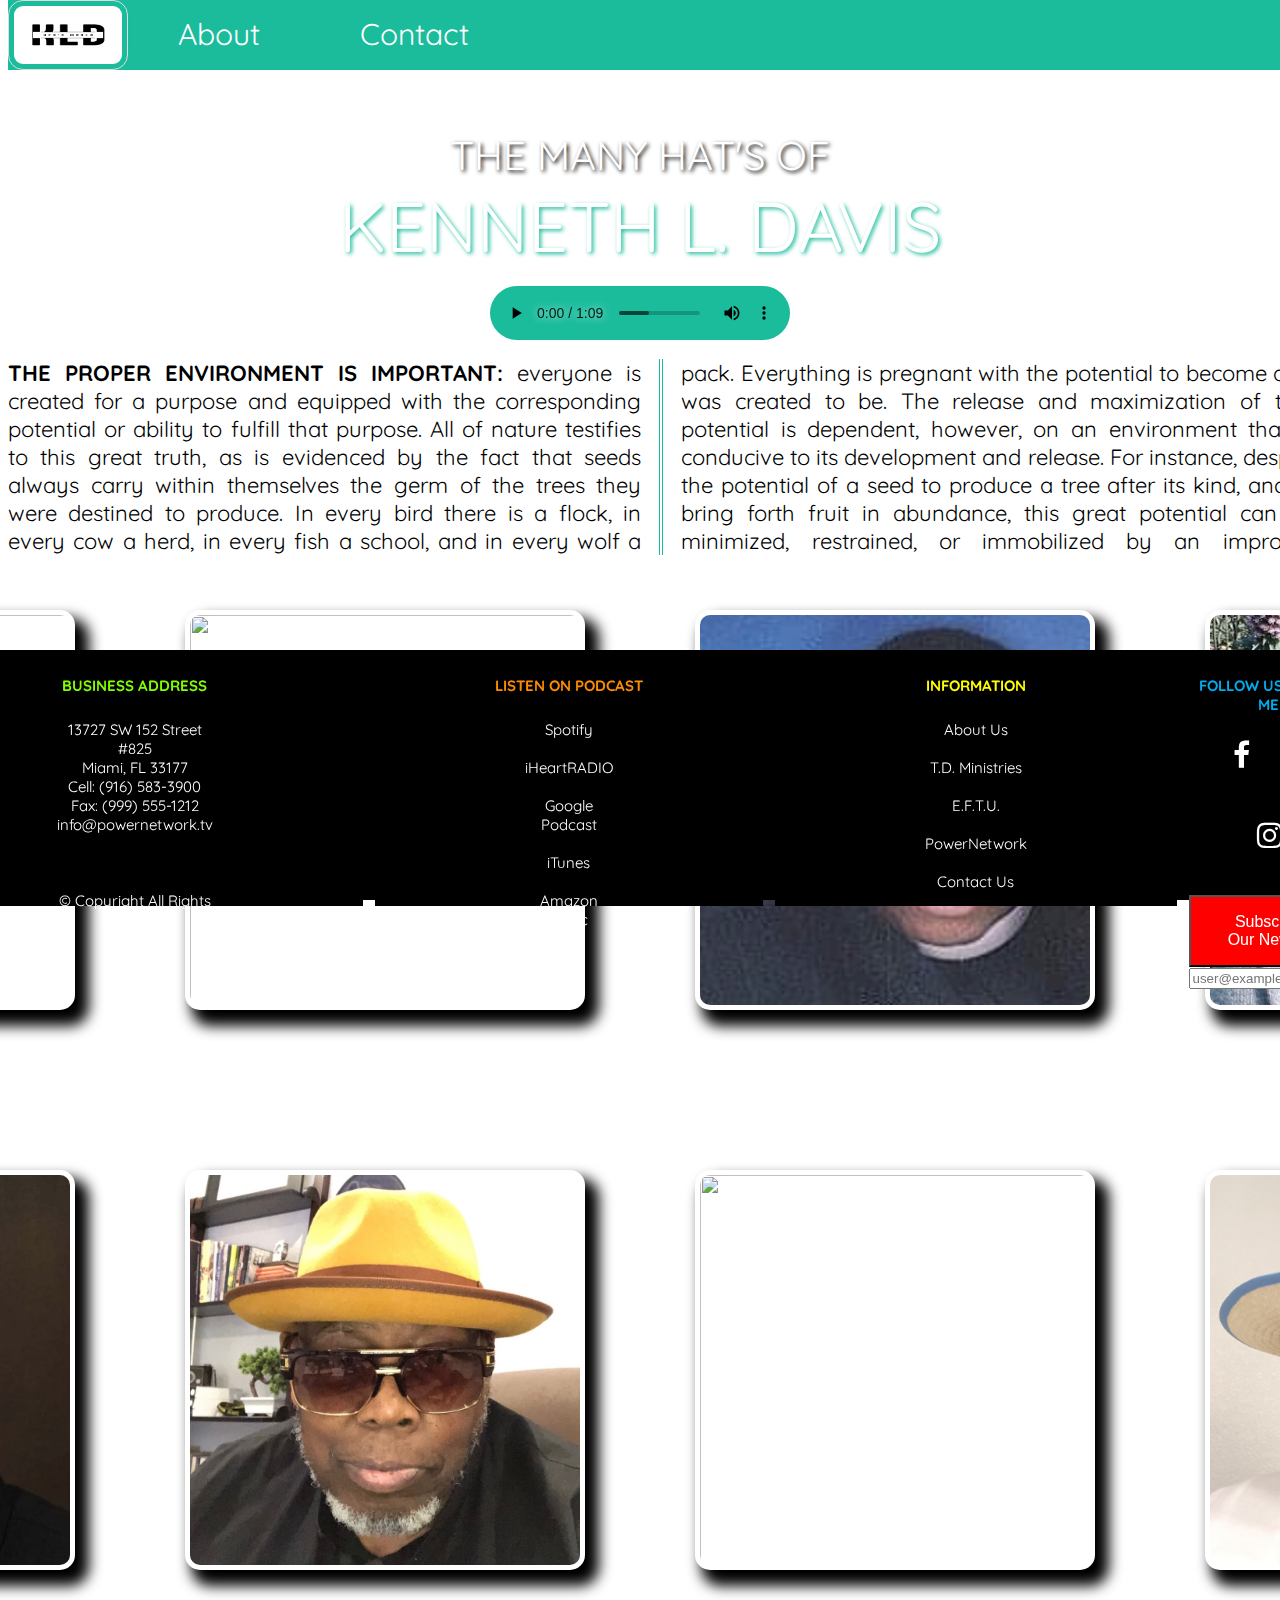
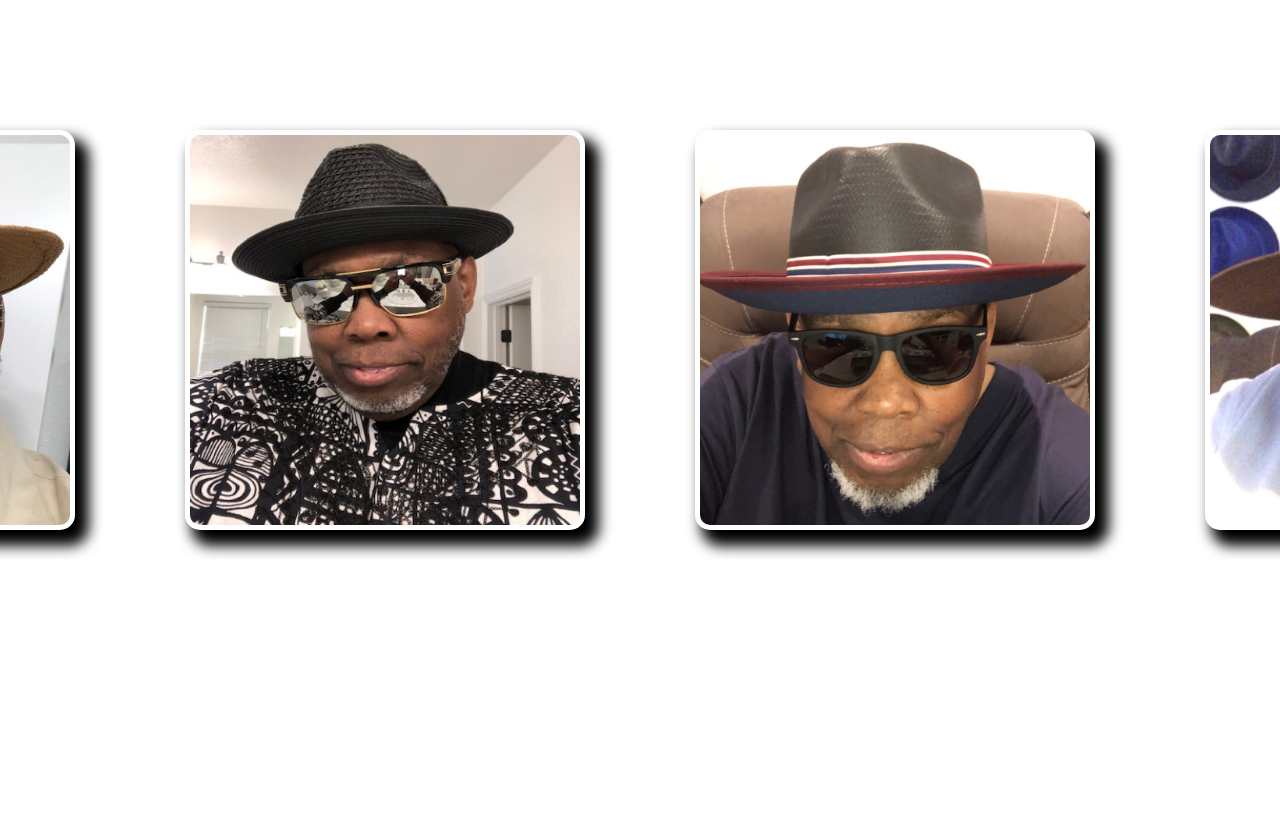
==== about.html @ d08605e5 "This is my Final Project" ====
<!DOCTYPE html>
<html lang="en">
<head>

    <meta charset="UTF-8">
    <meta http-equiv="X-UA-Compatible" content="IE=edge">
    <meta name="viewport" content="width=device-width, initial-scale=1.0">
    <meta name="author" content="Kenneth L. Davis">
    <link rel="stylesheet" href="https://cdnjs.cloudflare.com/ajax/libs/font-awesome/4.7.0/css/font-awesome.min.css">
    <link rel="stylesheet" href="css/styles.css">
    <title>Final Project</title>



</head>
<body>

    <header>
        <nav>
          <ul>
            <div><a href="index.html" target="blank"><img src="img/1.png" style="width:120px; height:70px;"></a></div>
            <li><a href="about.html" target="blank" style="font-size:30px; scrollbar-highlight-color: navy;">About</a></li>
            <li><a href="contact.html" target="blank" style="font-size:30px;">Contact</a></li>
          </ul>
        </nav>
      </header>


    <div style="margin: 130px"></div>
      <p style="text-align:center; color: #ffffff; margin: 2px; font-size: 40px; text-shadow: 2px 2px 4px #000000;">THE MANY HAT'S OF</p>
      <p style="text-align:center; color: #ffffff; margin: 1px; font-size: 70px; text-shadow: 2px 2px 4px #1abc9c;">KENNETH L. DAVIS<br>
        <audio controls autoplay loop><source src="music/dreams2.mp3" type="audio/mpeg"></audio></p>
    

        <p class="newspaper" style="display: block; width: 1980px; margin: auto; color: #000000; font-size: 22px; text-align: justify"><b>THE PROPER ENVIRONMENT IS IMPORTANT: </b>everyone is created for a purpose and equipped with the corresponding potential or ability to fulfill that purpose.  All of nature testifies to this great truth, as is evidenced by the fact that seeds always carry within themselves the germ of the trees they were destined to produce.  In every bird there is a flock, in every cow a herd, in every fish a school, and in every wolf a pack.  Everything is pregnant with the potential to become all it was created to be.  The release and maximization of that potential is dependent, however, on an environment that is conducive to its development and release.  For instance, despite the potential of a seed to produce a tree after its kind, and to bring forth fruit in abundance, this great potential can be minimized, restrained, or immobilized by an improper environmental condition.  If the seed is placed on a baked clay tile or a stone, or in a polluted substance or toxic elements, its great potential will be restricted and never fully maximized. In closing, know that in order for you to be effective in your assignment remember this, "Apples and Oranges Do Not Grow In The North Pole", they must be in a specific environment to grow and be useful to others.
        </p>


    <div class="flex-container1">
        <div><img src="img/aboutimg2.png"  style="border: 0px; width:400px;height:400px; margin: 30px; box-shadow: 10px 12px 14px 4px #000000;"></div>
        <div><img src="img/aboutimg3.png" style="border: 0px; width:400px;height:400px; margin: 30px; box-shadow: 10px 12px 14px 4px #000000;"></div>
        <div><img src="img/aboutimg4.jpg" style="border: 0px; width:400px;height:400px; margin: 30px; box-shadow: 10px 12px 14px 4px #000000;"></div> 
        <div><img src="img/aboutimg13.jpg" style="border: 0px; width:400px;height:400px; margin: 30px; box-shadow: 10px 12px 14px 4px #000000;"></div> 
      </div>

      <div style="margin: 50px"></div>

      <div class="flex-container1">
        <div><img src="img/about603.png" style="border: 0px; width:400px;height:400px; margin: 30px; box-shadow: 10px 12px 14px 4px #000000;"></div>
        <div><img src="img/aboutimg6.png" style="border: 0px; width:400px;height:400px; margin: 30px; box-shadow: 10px 12px 14px 4px #000000;"></div>
        <div><img src="img/about604.png" style="border: 0px; width:400px;height:400px; margin: 30px; box-shadow: 10px 12px 14px 4px #000000;"></div>
        <div><img src="img/aboutimg9.png" style="border: 0px; width:400px;height:400px; margin: 30px; box-shadow: 10px 12px 14px 4px #000000;"></div>
      </div>

      <div style="margin: 50px"></div>

      <div class="flex-container1">
        <div><img src="img/about600.png" style="border: 0px; width:400px;height:400px; margin: 30px; box-shadow: 10px 12px 14px 4px #000000;"></div>
        <div><img src="img/about601.png" style="border: 0px; width:400px;height:400px; margin: 30px; box-shadow: 10px 12px 14px 4px #000000;"></div>
        <div><img src="img/about610.png" style="border: 0px; width:400px;height:400px; margin: 30px; box-shadow: 10px 12px 14px 4px #000000;"></div>
        <div><img src="img/about620.png" style="border: 0px; width:400px;height:400px; margin: 30px; box-shadow: 10px 12px 14px 4px #000000;"></div>
      </div>



      <div style="margin: 250px"></div>





      <div class="footer">
        <div class="row">
            <div class="column" style="text-align: center;">
              <h4 style="color:chartreuse">BUSINESS ADDRESS</h4>
              <p style="text-align: center;">13727 SW 152 Street #825<br>
                 Miami, FL 33177<br>
                 Cell: (916) 583-3900<br>
                 Fax: (999) 555-1212<br>
                 info@powernetwork.tv<br><br><br><br>
                 &copy; Copyright All Rights Reserved.</p>
            </div>
            <div class="column" style="text-align: center;">
              <h4 style="color:darkorange">LISTEN ON PODCAST</h4>
              <p style="text-align: center;"><a href="https://open.spotify.com/show/1jEfFcgngruTIeRapMfsZ2" target="_blank" style="color: #ffffff;">Spotify</a><br><br>
                <a href="https://www.iheart.com/podcast/269-powernetwork-90261456" target="_blank" style="color: #ffffff;">iHeartRADIO</a><br><br>
                <a href="https://podcasts.google.com/feed/aHR0cHM6Ly9tZWRpYS5yc3MuY29tL3Bvd2VybmV0d29ya3R2L2ZlZWQueG1s" target="_blank" style="color: #ffffff;">Google Podcast</a><br><br>
                <a href="https://podcasts.apple.com/us/podcast/powernetwork/id1598766990" target="_blank" style="color: #ffffff;">iTunes</a><br><br>
                <a href="https://music.amazon.com/podcasts/c2a4c4f3-e88a-43db-87c3-b2d1e9b758d3/powernetwork" target="_blank" style="color: #ffffff;">Amazon Music</a></p>
            </div>
            <div class="column" style="text-align: center;">
              <h4 style="color:yellow">INFORMATION</h4>
              <p style="text-align: center;"><a href="about.html" target="_blank" style="color: #ffffff;">About Us</a><br><br>
                <a href="http://www.tdmonline.org" target="_blank" style="color: #ffffff;">T.D. Ministries</a><br><br>
                <a href="http://www.eftuonline.org" target="_blank" style="color: #ffffff;">E.F.T.U.</a><br><br>
                <a href="http://www.powernetwork.tv" target="_blank" style="color: #ffffff;">PowerNetwork</a><br><br>
                <a href="contact.html" target="_blank" style="color: #ffffff;">Contact Us</a></p>
            </div>
            <div class="column" style="text-align: center;">
              <h4 style="color:#00acee">FOLLOW US ON SOCIAL MEDIA
                <div style="margin: 1px"></div> 
                <a href="#" class="fa fa-facebook"></a>
                <a href="#" class="fa fa-twitter"></a>
                <a href="#" class="fa fa-youtube"></a>
                <a href="#" class="fa fa-instagram"></a>
                <a href="#" class="fa fa-skype"></a></h4>
    
              <!--<h4 style="color:#ff0000">SUBSCRIBE TO OUR NEWSLETTER</h4>--> 
                <div style="margin: 1px"></div>
                <button>Subscribe To Our Newsletter</button>
                <div style="margin: 1px"></div>
                <input type="email" name="email" placeholder="user@example.com">
            </div>
        </div>
    </div>
    


</body>
</html>
---- css/styles.css ----
@import url('https://fonts.googleapis.com/css2?family=Quicksand:wght@300;500&display=swap');

  /* CHANGE BACKGROUND COLOR IN AUDIO */
  audio::-webkit-media-controls-play-button,
  audio::-webkit-media-controls-panel {
  background-color: #1abc9c;
  color: #1abc9c;
  }


/* PHOTOS */
  .flex-container2 {
    display: flex;
    justify-content: center;
  }
  
  .flex-container2 > div {
    margin: 25px;
    box-shadow: 10px 10px 5px #5c5a5a;
   

  }

 
  body {
  font-size: 15px;
  font-family:quicksand, sans-serif;
}

a {
  text-decoration: none;
}


ul {
  list-style-type: none;
  margin: 0;
  padding: 0;
  overflow: hidden;
  background-color: #1abc9c;
  position: fixed;
  top: 0px;
  width: 100%;
}



li {
  float: left;
  margin:15px;
}

li a {
  display: inline;
  color: white;
  text-align: center;
  padding: 14px 35px;
  text-decoration: none;
}

li a:hover {
  background-color: rgb(0, 0, 0);

}



h1 {
text-align: center;
}

p {
/* top margin is 25px right margin is 150px bottom margin is 75px left margin is 150px  */
margin: 25px 150px 75px 150px;
text-align: justify;
}




/*  SOCIAL MEDIA ICONS  */
.fa {
  padding: 20px;
  font-size: 30px;
  width: 30px;
  text-align: center;
  text-decoration: none;
  margin: 5px 2px;
  /*border-radius: 50%;*/
}

.fa:hover {
    opacity: 0.7;
}


/*input[type=submit]:hover {
  background-color: #45a049;

}*/

.fa-facebook {
  /*background: #3B5998;*/
  color: white;
}

.fa-facebook:hover {
  /*background: #3B5998;*/
  color: #1778f2;
  font-size: 35px;
}

.fa-twitter {
  /*background: #55ACEE;*/
  color: white;
}

.fa-twitter:hover {
  /*background: #55ACEE;*/
  color: #00acee;
  font-size: 35px;
}


.fa-youtube {
/*background: #bb0000;*/
color: white;
}

.fa-youtube:hover {
  /*background: #bb0000;*/
  color: #ff0000;
  font-size: 35px;
  }

.fa-instagram {
  /*background: #125688;*/
  color: white;
}

.fa-instagram:hover {
  /*background: #125688;*/
  color: #ff0bf3;
  font-size: 35px;
}

.fa-skype {
  /*background: #00aff0;*/
  color: white;
}

.fa-skype:hover {
  /*background: #00aff0;*/
  color: #2dc6ff;
  font-size: 35px; 
}

.footer {
    position: fixed;
    left: 0;
    bottom: 0;
    width: 100%;
    height: 200px;
    background-color: rgb(28, 213, 102);
    color: white;
    /*text-align: center;*/
 }

 * {
    box-sizing: border-box;
  }
  




/*  ENHANCE THE IMAGES  */
img {
  float: left;
  border: 1px solid #ddd;
  border-radius: 15px;
  padding: 5px;
  /*width: 550px;
  height: 300px;*/
  box-shadow: 0 0 2px 1px #1abc9c;
}


/* PHOTOS */
.flex-container1 {
  display: flex;
  justify-content: center;
}

.flex-container1 > div {
  margin: 25px;
  /*box-shadow: 10px 10px 5px #5c5a5a;*/
}


.newspaper {
  column-count: 3;
  column-gap: 40px;
  column-rule-style: solid;
  column-rule-width: 1px;
  column-rule: 4px double #1abc9c;
}

.link-it:hover {
  text-shadow: 2px 2px 6px rgb(0, 255, 60);
  color: #fff;
  text-decoration: underline;
  font-size: 20px;
}


.row {
    display: flex;
    width: 100%;
    justify-content:center;
  }
  

   /* Create four equal columns that sits next to each other */
   .column {
    flex: 100%;
    padding: 0px;
    margin: 6px;
    background-color:rgb(0, 0, 0);
    height: 250px; /* Should be removed. Only for demonstration */
  } 
  
  

      .footer {
         position: fixed;
         left: 0;
         bottom: 0;
         width: 100%;
         height: 250px;
         background-color: black;
         color: white;
         /*text-align: center;*/
      }

      button {
        color:#fff;
        background-color: #ff0000;
        padding: 16px 35px;
        font-size: 16px;
    }

    #lineht {
        line-height: 1.2;
    }
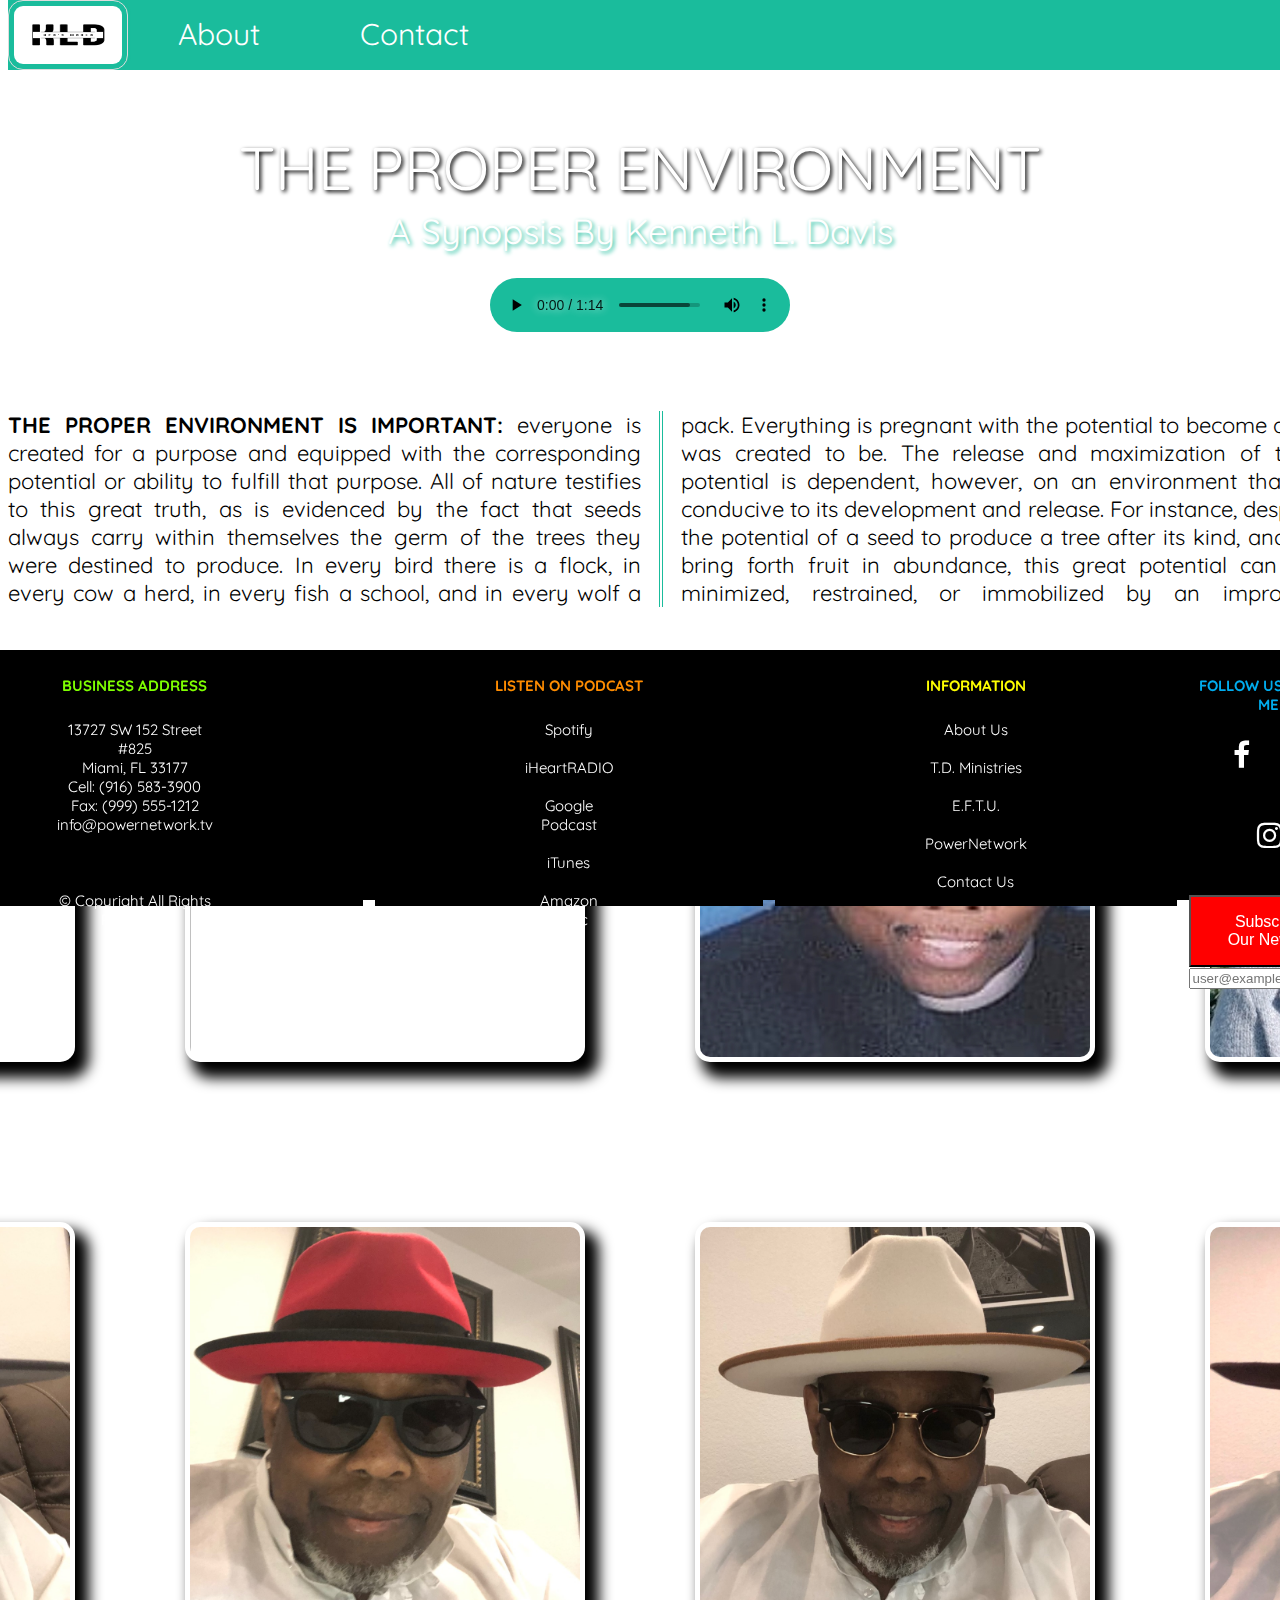
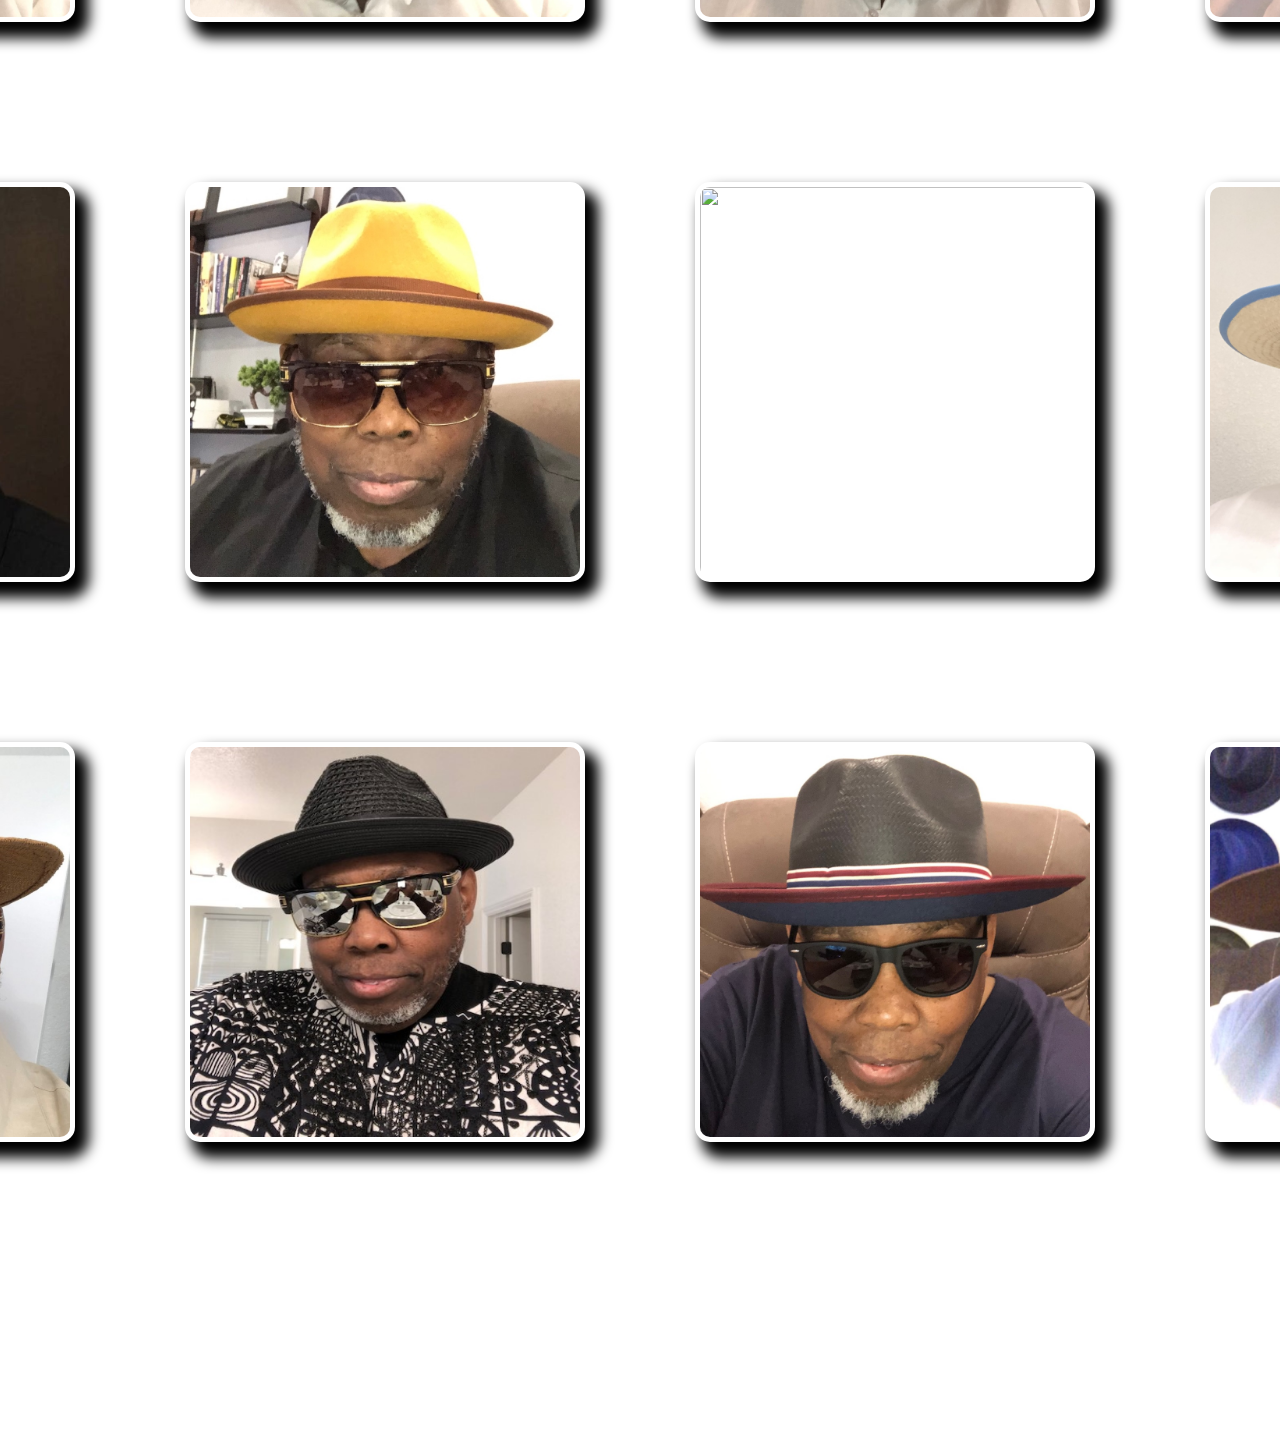
==== commit 2ccdd4f4: "Push new revise version" ====
--- a/about.html
+++ b/about.html
@@ -27,9 +27,9 @@
 
 
     <div style="margin: 130px"></div>
-      <p style="text-align:center; color: #ffffff; margin: 2px; font-size: 40px; text-shadow: 2px 2px 4px #000000;">THE MANY HAT'S OF</p>
-      <p style="text-align:center; color: #ffffff; margin: 1px; font-size: 70px; text-shadow: 2px 2px 4px #1abc9c;">KENNETH L. DAVIS<br>
-        <audio controls autoplay loop><source src="music/dreams2.mp3" type="audio/mpeg"></audio></p>
+      <p style="text-align:center; color: #ffffff; margin: 2px; font-size: 60px; text-shadow: 2px 2px 4px #000000;">THE PROPER ENVIRONMENT</p>
+      <p style="text-align:center; color: #ffffff; margin: 4px; font-size: 35px; text-shadow: 2px 2px 4px #1abc9c;">A Synopsis By Kenneth L. Davis</p>
+        <p style="text-align:center"><audio controls autoplay><source src="music/finalproject2.mp3" type="audio/mpeg"></audio></p>
     
 
         <p class="newspaper" style="display: block; width: 1980px; margin: auto; color: #000000; font-size: 22px; text-align: justify"><b>THE PROPER ENVIRONMENT IS IMPORTANT: </b>everyone is created for a purpose and equipped with the corresponding potential or ability to fulfill that purpose.  All of nature testifies to this great truth, as is evidenced by the fact that seeds always carry within themselves the germ of the trees they were destined to produce.  In every bird there is a flock, in every cow a herd, in every fish a school, and in every wolf a pack.  Everything is pregnant with the potential to become all it was created to be.  The release and maximization of that potential is dependent, however, on an environment that is conducive to its development and release.  For instance, despite the potential of a seed to produce a tree after its kind, and to bring forth fruit in abundance, this great potential can be minimized, restrained, or immobilized by an improper environmental condition.  If the seed is placed on a baked clay tile or a stone, or in a polluted substance or toxic elements, its great potential will be restricted and never fully maximized. In closing, know that in order for you to be effective in your assignment remember this, "Apples and Oranges Do Not Grow In The North Pole", they must be in a specific environment to grow and be useful to others.
@@ -41,6 +41,15 @@
         <div><img src="img/aboutimg3.png" style="border: 0px; width:400px;height:400px; margin: 30px; box-shadow: 10px 12px 14px 4px #000000;"></div>
         <div><img src="img/aboutimg4.jpg" style="border: 0px; width:400px;height:400px; margin: 30px; box-shadow: 10px 12px 14px 4px #000000;"></div> 
         <div><img src="img/aboutimg13.jpg" style="border: 0px; width:400px;height:400px; margin: 30px; box-shadow: 10px 12px 14px 4px #000000;"></div> 
+      </div>
+
+      <div style="margin: 50px"></div>
+
+      <div class="flex-container1">
+        <div><img src="img/about630.png" style="border: 0px; width:400px;height:400px; margin: 30px; box-shadow: 10px 12px 14px 4px #000000;"></div>
+        <div><img src="img/about640.png" style="border: 0px; width:400px;height:400px; margin: 30px; box-shadow: 10px 12px 14px 4px #000000;"></div>
+        <div><img src="img/about650.png" style="border: 0px; width:400px;height:400px; margin: 30px; box-shadow: 10px 12px 14px 4px #000000;"></div>
+        <div><img src="img/about660.png" style="border: 0px; width:400px;height:400px; margin: 30px; box-shadow: 10px 12px 14px 4px #000000;"></div>
       </div>
 
       <div style="margin: 50px"></div>
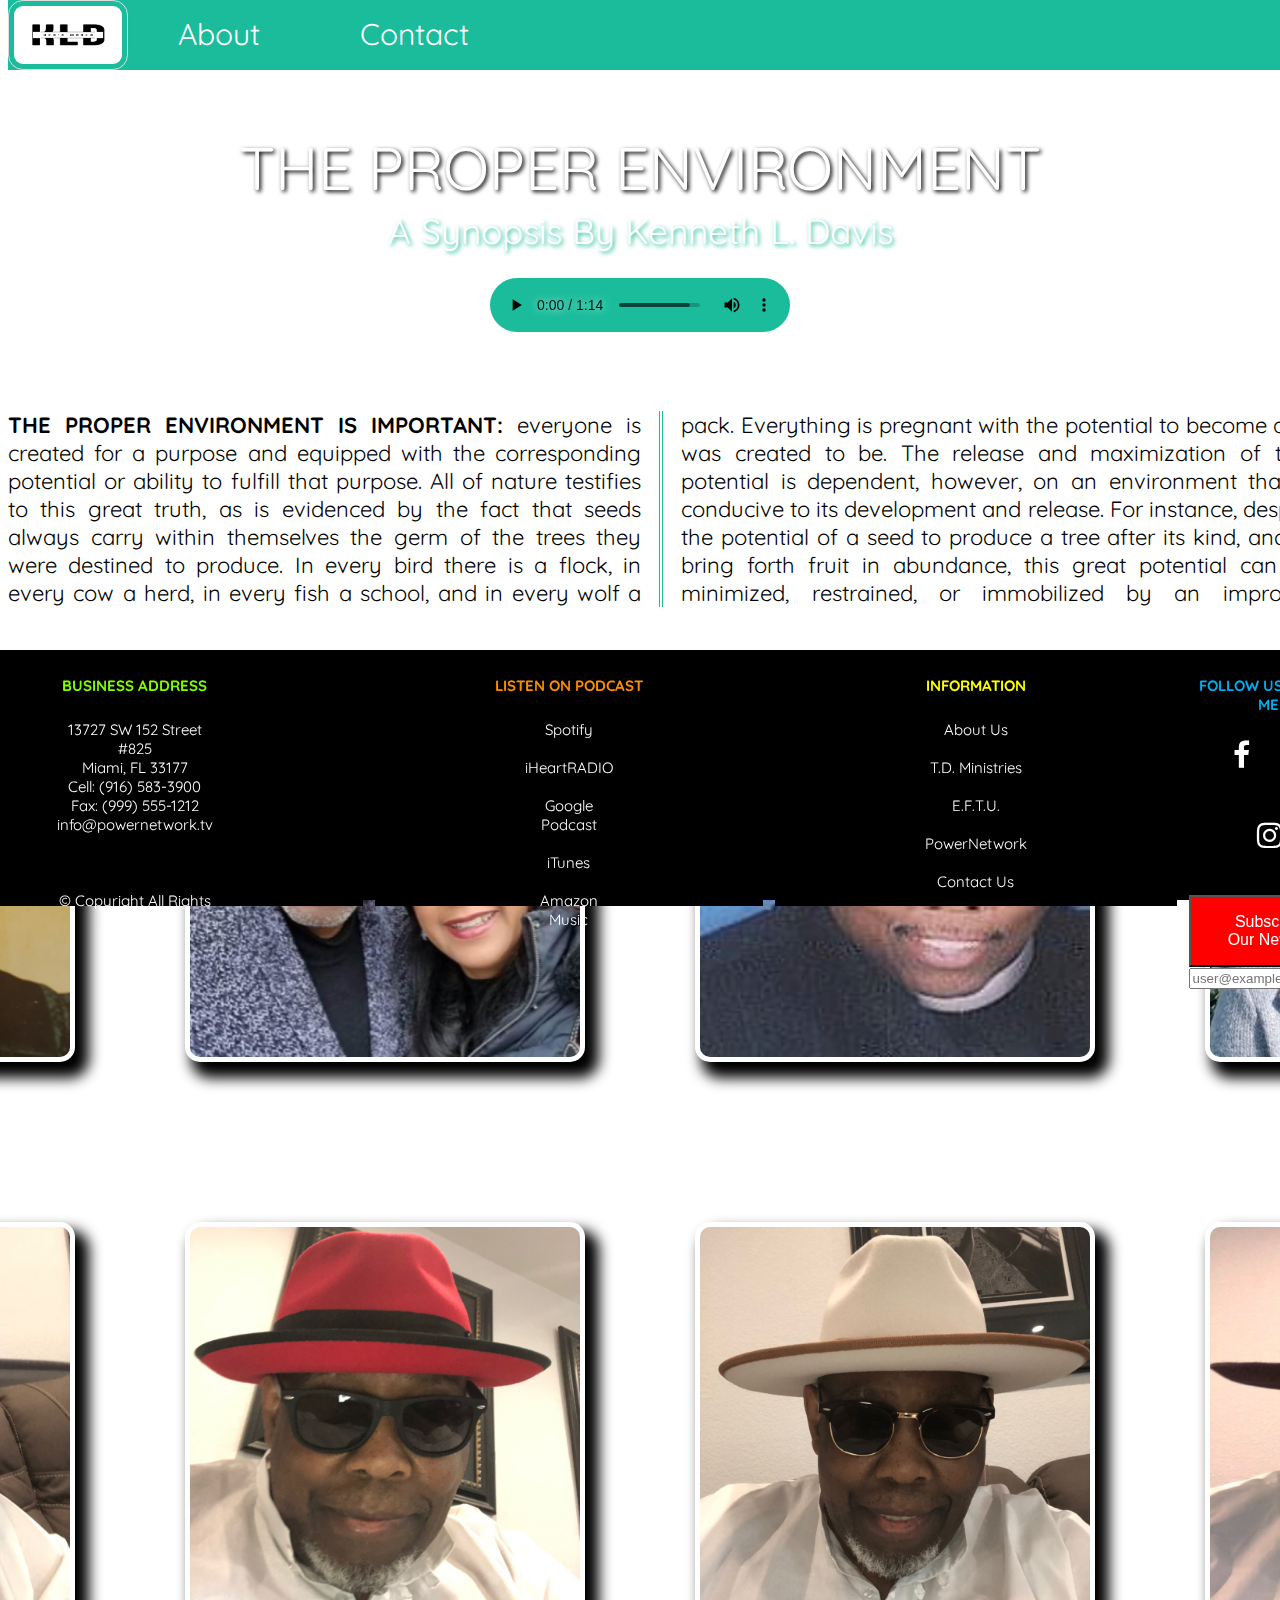
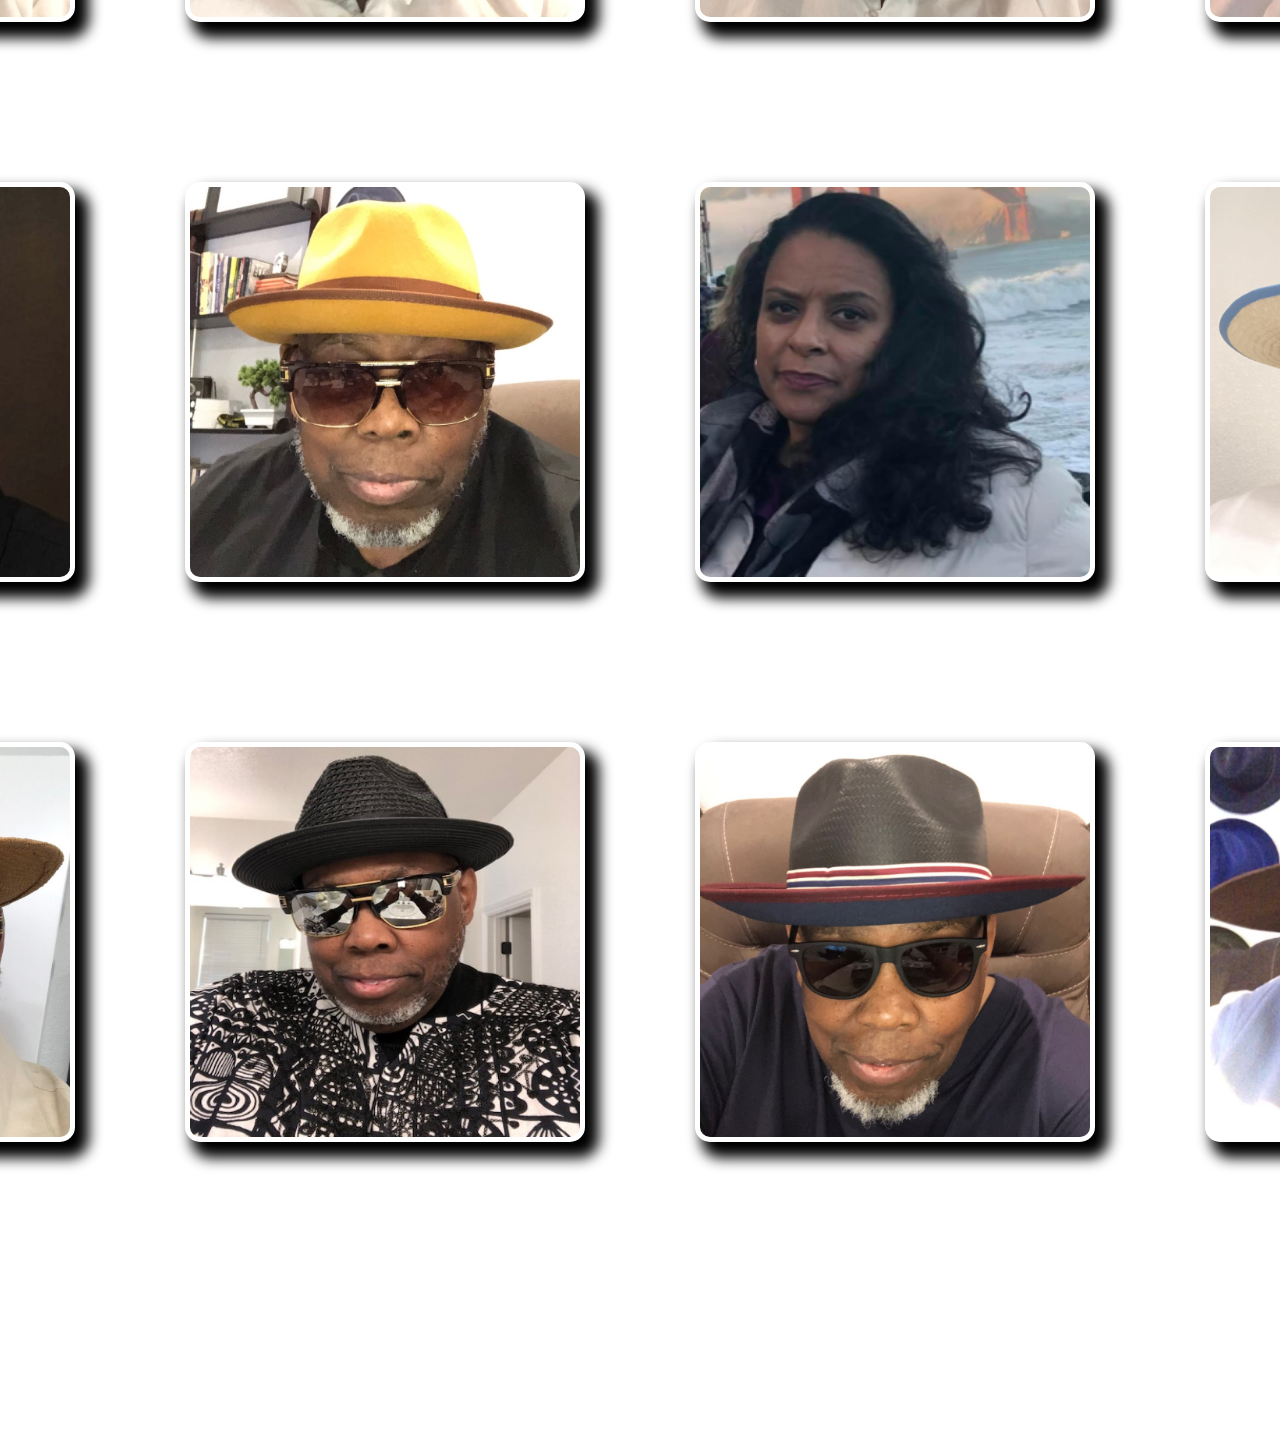
==== commit 8a1388ea: "Updated the IMG" ====
--- a/about.html
+++ b/about.html
@@ -7,7 +7,7 @@
     <meta name="viewport" content="width=device-width, initial-scale=1.0">
     <meta name="author" content="Kenneth L. Davis">
     <link rel="stylesheet" href="https://cdnjs.cloudflare.com/ajax/libs/font-awesome/4.7.0/css/font-awesome.min.css">
-    <link rel="stylesheet" href="css/styles.css">
+    <link rel="stylesheet" href="./css/styles.css">
     <title>Final Project</title>
 
 
@@ -37,37 +37,37 @@
 
 
     <div class="flex-container1">
-        <div><img src="img/aboutimg2.png"  style="border: 0px; width:400px;height:400px; margin: 30px; box-shadow: 10px 12px 14px 4px #000000;"></div>
-        <div><img src="img/aboutimg3.png" style="border: 0px; width:400px;height:400px; margin: 30px; box-shadow: 10px 12px 14px 4px #000000;"></div>
-        <div><img src="img/aboutimg4.jpg" style="border: 0px; width:400px;height:400px; margin: 30px; box-shadow: 10px 12px 14px 4px #000000;"></div> 
-        <div><img src="img/aboutimg13.jpg" style="border: 0px; width:400px;height:400px; margin: 30px; box-shadow: 10px 12px 14px 4px #000000;"></div> 
+        <div><img src="./img/aboutimg2.PNG"  style="border: 0px; width:400px;height:400px; margin: 30px; box-shadow: 10px 12px 14px 4px #000000;"></div>
+        <div><img src="./img/aboutimg3.PNG" style="border: 0px; width:400px;height:400px; margin: 30px; box-shadow: 10px 12px 14px 4px #000000;"></div>
+        <div><img src="./img/aboutimg4.jpg" style="border: 0px; width:400px;height:400px; margin: 30px; box-shadow: 10px 12px 14px 4px #000000;"></div> 
+        <div><img src="./img/aboutimg13.jpg" style="border: 0px; width:400px;height:400px; margin: 30px; box-shadow: 10px 12px 14px 4px #000000;"></div> 
       </div>
 
       <div style="margin: 50px"></div>
 
       <div class="flex-container1">
-        <div><img src="img/about630.png" style="border: 0px; width:400px;height:400px; margin: 30px; box-shadow: 10px 12px 14px 4px #000000;"></div>
-        <div><img src="img/about640.png" style="border: 0px; width:400px;height:400px; margin: 30px; box-shadow: 10px 12px 14px 4px #000000;"></div>
-        <div><img src="img/about650.png" style="border: 0px; width:400px;height:400px; margin: 30px; box-shadow: 10px 12px 14px 4px #000000;"></div>
-        <div><img src="img/about660.png" style="border: 0px; width:400px;height:400px; margin: 30px; box-shadow: 10px 12px 14px 4px #000000;"></div>
+        <div><img src="./img/about630.png" style="border: 0px; width:400px;height:400px; margin: 30px; box-shadow: 10px 12px 14px 4px #000000;"></div>
+        <div><img src="./img/about640.png" style="border: 0px; width:400px;height:400px; margin: 30px; box-shadow: 10px 12px 14px 4px #000000;"></div>
+        <div><img src="./img/about650.png" style="border: 0px; width:400px;height:400px; margin: 30px; box-shadow: 10px 12px 14px 4px #000000;"></div>
+        <div><img src="./img/about660.png" style="border: 0px; width:400px;height:400px; margin: 30px; box-shadow: 10px 12px 14px 4px #000000;"></div>
       </div>
 
       <div style="margin: 50px"></div>
 
       <div class="flex-container1">
-        <div><img src="img/about603.png" style="border: 0px; width:400px;height:400px; margin: 30px; box-shadow: 10px 12px 14px 4px #000000;"></div>
-        <div><img src="img/aboutimg6.png" style="border: 0px; width:400px;height:400px; margin: 30px; box-shadow: 10px 12px 14px 4px #000000;"></div>
-        <div><img src="img/about604.png" style="border: 0px; width:400px;height:400px; margin: 30px; box-shadow: 10px 12px 14px 4px #000000;"></div>
-        <div><img src="img/aboutimg9.png" style="border: 0px; width:400px;height:400px; margin: 30px; box-shadow: 10px 12px 14px 4px #000000;"></div>
+        <div><img src="./img/about603.png" style="border: 0px; width:400px;height:400px; margin: 30px; box-shadow: 10px 12px 14px 4px #000000;"></div>
+        <div><img src="./img/aboutimg6.png" style="border: 0px; width:400px;height:400px; margin: 30px; box-shadow: 10px 12px 14px 4px #000000;"></div>
+        <div><img src="./img/about604.PNG" style="border: 0px; width:400px;height:400px; margin: 30px; box-shadow: 10px 12px 14px 4px #000000;"></div>
+        <div><img src="./img/aboutimg9.png" style="border: 0px; width:400px;height:400px; margin: 30px; box-shadow: 10px 12px 14px 4px #000000;"></div>
       </div>
 
       <div style="margin: 50px"></div>
 
       <div class="flex-container1">
-        <div><img src="img/about600.png" style="border: 0px; width:400px;height:400px; margin: 30px; box-shadow: 10px 12px 14px 4px #000000;"></div>
-        <div><img src="img/about601.png" style="border: 0px; width:400px;height:400px; margin: 30px; box-shadow: 10px 12px 14px 4px #000000;"></div>
-        <div><img src="img/about610.png" style="border: 0px; width:400px;height:400px; margin: 30px; box-shadow: 10px 12px 14px 4px #000000;"></div>
-        <div><img src="img/about620.png" style="border: 0px; width:400px;height:400px; margin: 30px; box-shadow: 10px 12px 14px 4px #000000;"></div>
+        <div><img src="./img/about600.png" style="border: 0px; width:400px;height:400px; margin: 30px; box-shadow: 10px 12px 14px 4px #000000;"></div>
+        <div><img src="./img/about601.png" style="border: 0px; width:400px;height:400px; margin: 30px; box-shadow: 10px 12px 14px 4px #000000;"></div>
+        <div><img src="./img/about610.png" style="border: 0px; width:400px;height:400px; margin: 30px; box-shadow: 10px 12px 14px 4px #000000;"></div>
+        <div><img src="./img/about620.png" style="border: 0px; width:400px;height:400px; margin: 30px; box-shadow: 10px 12px 14px 4px #000000;"></div>
       </div>
 
 
